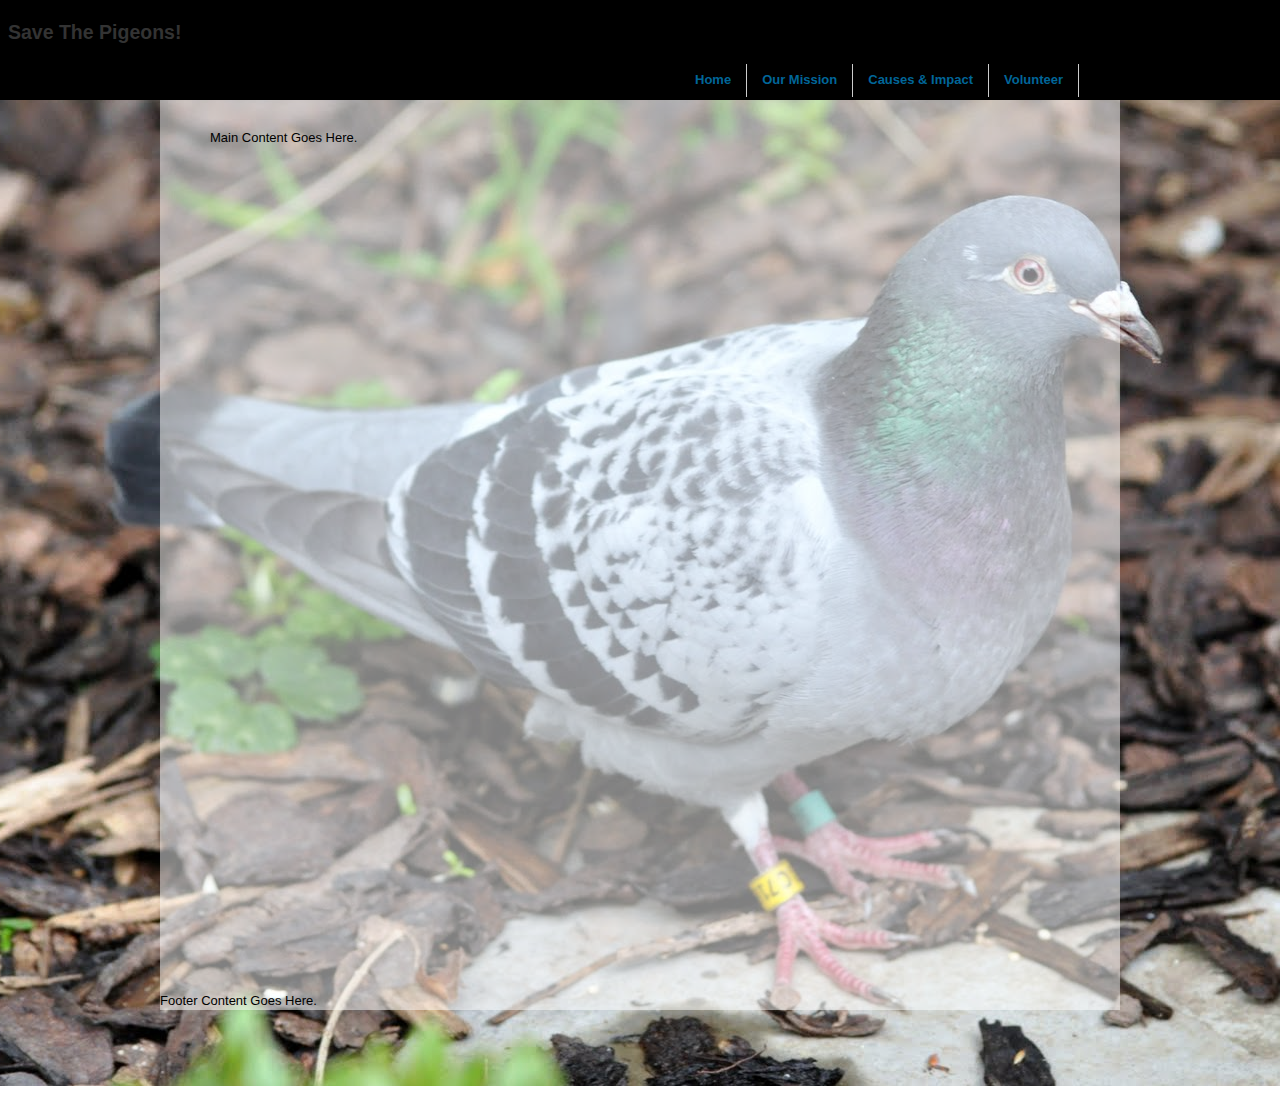
==== causes_impact.html @ 39b6eded "added pageand changed nav, fixed opacity" ====
<!doctype html>
<html>
	<head>
		<title>Causes & Impact</title>
		<link rel="stylesheet" href="./css/normalize.css">
   		<link rel="stylesheet" href="./css/main.css">
	</head>
	<body>
		<div id="header">
         	<h1>Save The Pigeons!</h1>
      		<div id="nav">
			    <ul id="nav">
			        <li><a href="#">Home</a></li>
			        <li><a href="#">Our Mission</a></li> 
			        <li><a href="#">Causes & Impact</a></li>
			        <li><a href="#">Volunteer</a></li> 
			    </ul>
			</div>
		</div>

		<div id="wrap"> 
		<br clear="all">
			<div id="content">
			    <p>Main Content Goes Here.</p>
			</div>

			<div id="footer">
			    <p>Footer Content Goes Here.</p>
			</div> 
	    </div> 
	</body> 
</html>
---- css/main.css ----
body {
   background-image: url('../images/homing_pigeon.jpg'); 
   background-position: center;
   background-repeat: no-repeat;
   font: small/1.3 Arial, Helvetica, sans-serif; 
}
#wrap {
   width: 960px;
   margin: 100px auto;
   background-color: rgba(255,255,255,0.5); 
}
#header {
   width: 100%;
   position: fixed;
   top: 0;
   height: 100px;
   background: #000;
}
#nav {
   width: 600px;
   margin: 0 0 3em 0;
   padding: 0;
   float: right;
}
#nav ul {
   list-style: none; 
   float: right; 
}
#nav li {
   float: left; 
}
#nav li a {
   display: block;
   padding: 8px 15px;
   text-decoration: none;
   font-weight: bold;
   color: #069;
   border-right: 1px solid #ccc; 
}
#nav li a:hover {
   color: #c00;
   background-color: #fff; 
}
h1 {
   font-size: 1.5em;
   padding: 1em 8px;
   color: #333;
   background-color: #000;
   margin: 0; 
}
#content {
   padding: 0 50px 50px;
   min-height: 800px;
}
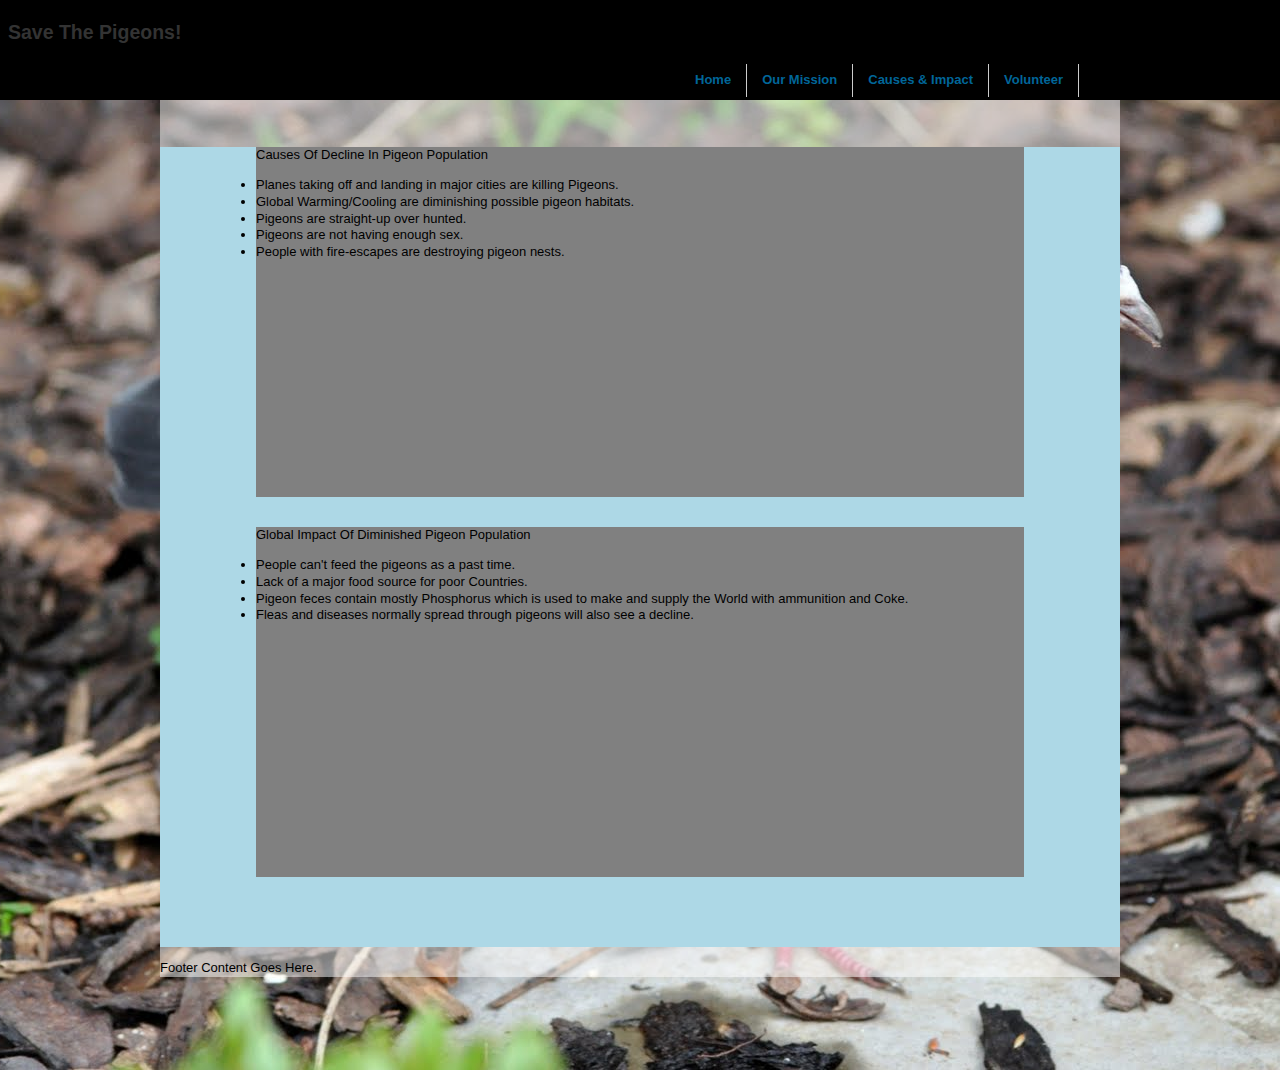
==== commit 8e937b91: "worked on CI page" ====
--- a/causes_impact.html
+++ b/causes_impact.html
@@ -10,20 +10,51 @@
          	<h1>Save The Pigeons!</h1>
       		<div id="nav">
 			    <ul id="nav">
-			        <li><a href="#">Home</a></li>
-			        <li><a href="#">Our Mission</a></li> 
-			        <li><a href="#">Causes & Impact</a></li>
-			        <li><a href="#">Volunteer</a></li> 
+			        <li><a href="http://nyhunter77.github.io/GroupCause/">Home</a></li>
+			        <li><a href="http://nyhunter77.github.io/GroupCause/mission">Our Mission</a></li> 
+			        <li><a href="http://nyhunter77.github.io/GroupCause/causes_impact">Causes & Impact</a></li>
+			        <li><a href="http://nyhunter77.github.io/GroupCause/help">Volunteer</a></li> 
 			    </ul>
 			</div>
 		</div>
 
 		<div id="wrap"> 
 		<br clear="all">
-			<div id="content">
-			    <p>Main Content Goes Here.</p>
-			</div>
-
+			<div id="CIwrap">
+				<div class="CItextbox">
+					<p class="CItitle">Causes Of Decline In Pigeon Population</p>
+						<li class="CIlist">
+							Planes taking off and landing in major cities are killing Pigeons.
+						</li> 
+						<li class="CIlist">
+							Global Warming/Cooling are diminishing possible pigeon habitats.
+						</li> 
+						<li class="CIlist">
+							Pigeons are straight-up over hunted. 
+						</li> 
+						<li class="CIlist">
+							Pigeons are not having enough sex.
+						</li> 
+						<li class="CIlist">
+							People with fire-escapes are destroying pigeon nests.
+						</li> 
+				</div>
+				<div class="CItextbox">
+					<p class="CItitle">Global Impact Of Diminished Pigeon Population</p>
+						<li class="CIlist">
+							People can't feed the pigeons as a past time.
+						</li> 
+						<li class="CIlist">
+							Lack of a major food source for poor Countries.
+						</li> 
+						<li class="CIlist">
+							Pigeon feces contain mostly Phosphorus which is used to make and supply the World with ammunition and Coke.
+						</li> 
+						<li class="CIlist">
+							Fleas and diseases normally spread through pigeons will also see a decline.
+						</li> 
+				</div>
+			</div> 
 			<div id="footer">
 			    <p>Footer Content Goes Here.</p>
 			</div> 
--- a/css/main.css
+++ b/css/main.css
@@ -51,4 +51,22 @@
 #content {
    padding: 0 50px 50px;
    min-height: 800px;
+}
+
+
+/*-------------Causes & Impact---------------*/
+
+#CIwrap{
+   background-color: lightblue;
+   height: 800px;
+   width: 100%; 
+   margin: 0 auto; 
+}
+
+.CItextbox{
+   background-color: grey;
+   height: 350px;
+   width: 80%;
+   margin: 0 auto;
+   margin-top: 30px;
 }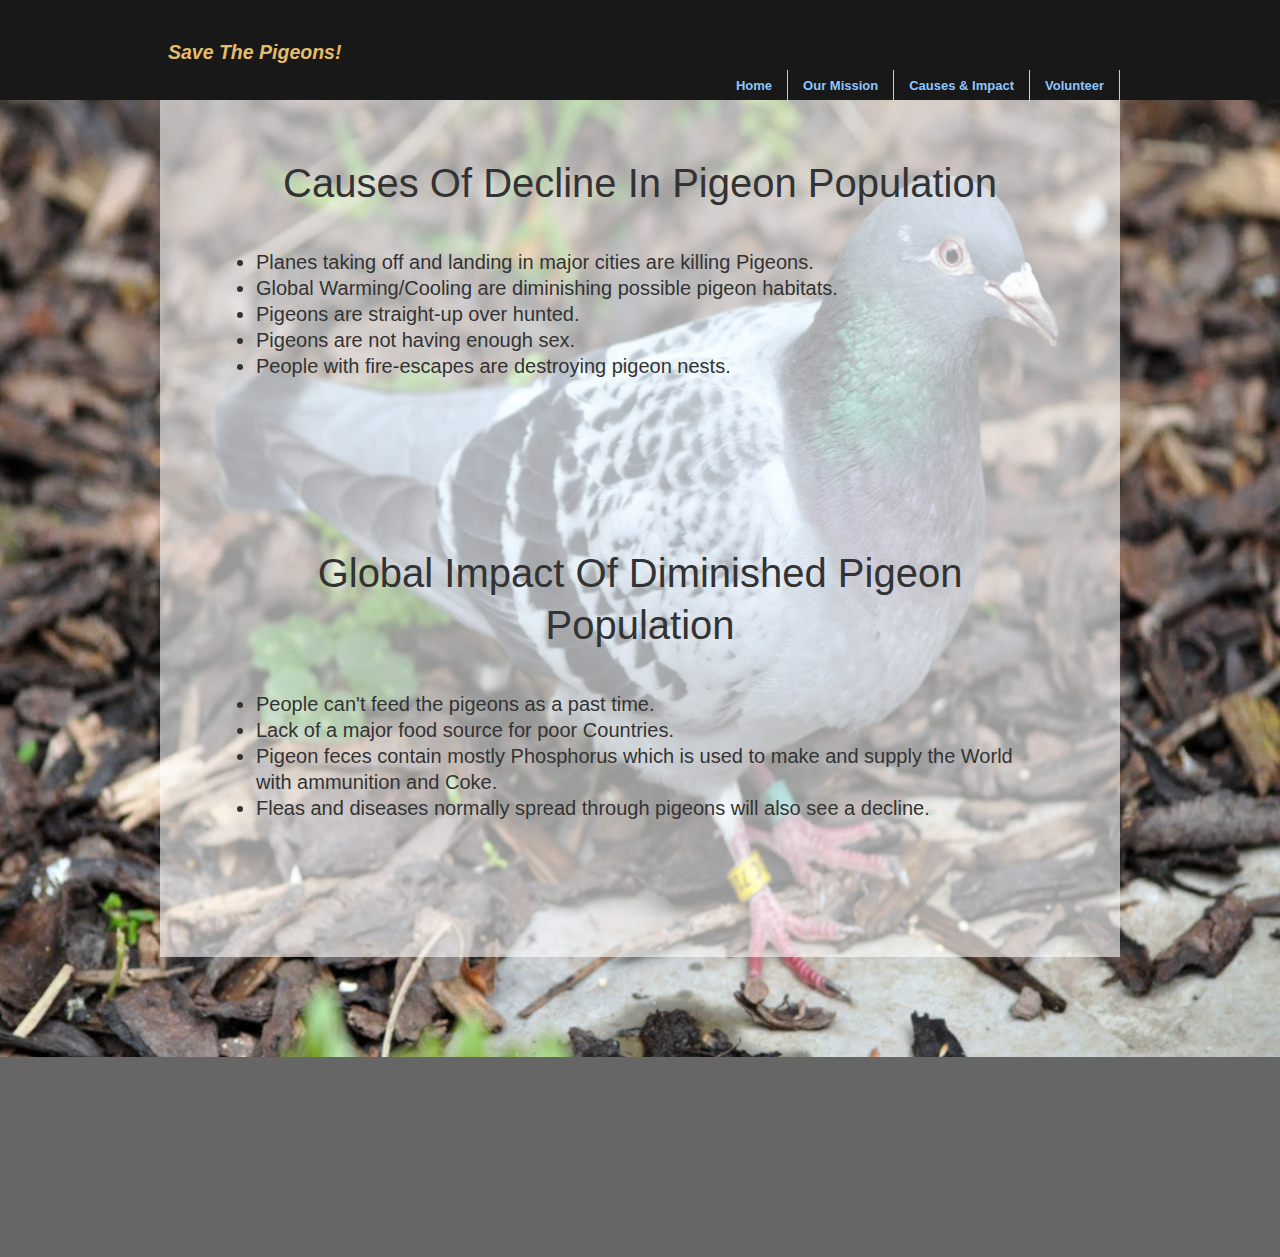
==== commit ec82f372: "changed index and some css" ====
--- a/causes_impact.html
+++ b/causes_impact.html
@@ -7,16 +7,20 @@
 	</head>
 	<body>
 		<div id="header">
-         	<h1>Save The Pigeons!</h1>
-      		<div id="nav">
-			    <ul id="nav">
-			        <li><a href="http://nyhunter77.github.io/GroupCause/">Home</a></li>
-			        <li><a href="http://nyhunter77.github.io/GroupCause/mission">Our Mission</a></li> 
-			        <li><a href="http://nyhunter77.github.io/GroupCause/causes_impact">Causes & Impact</a></li>
-			        <li><a href="http://nyhunter77.github.io/GroupCause/help">Volunteer</a></li> 
-			    </ul>
-			</div>
-		</div>
+    <div id="header_container">
+      <div id="logo">
+        <h1>Save The Pigeons!</h1>
+      </div> 
+      <div id="nav">
+          <ul id="nav">
+            <li><a href="http://nyhunter77.github.io/GroupCause/help">Volunteer</a></li> 
+            <li><a href="http://nyhunter77.github.io/GroupCause/causes_impact">Causes & Impact</a></li>
+            <li><a href="http://nyhunter77.github.io/GroupCause/mission">Our Mission</a></li> 
+            <li><a href="http://nyhunter77.github.io/GroupCause/">Home</a></li> 
+          </ul>
+      </div>
+    </div>
+  </div>
 
 		<div id="wrap"> 
 		<br clear="all">
@@ -55,9 +59,9 @@
 						</li> 
 				</div>
 			</div> 
-			<div id="footer">
-			    <p>Footer Content Goes Here.</p>
-			</div> 
+			
 	    </div> 
+	<div id="footer"> 
+	</div> 
 	</body> 
 </html>--- a/css/main.css
+++ b/css/main.css
@@ -1,40 +1,61 @@
-body {
+body { 
+   background-color: #181818;
    background-image: url('../images/homing_pigeon.jpg'); 
-   background-position: center;
-   background-repeat: no-repeat;
+   background-position: top center; 
+   background-repeat: no-repeat; 
+   background-size: 100% 1080px;   
    font: small/1.3 Arial, Helvetica, sans-serif; 
 }
+
 #wrap {
    width: 960px;
    margin: 100px auto;
-   background-color: rgba(255,255,255,0.5); 
+   background-color: rgba(255,255,255,0.6); 
 }
+
 #header {
    width: 100%;
    position: fixed;
    top: 0;
    height: 100px;
-   background: #000;
+   background: #181818; 
 }
-#nav {
-   width: 600px;
+
+#header_container {
+   width: 960px;
+   margin: 0 auto;
+}
+
+#logo{ 
+   width: 450px;
+   height: 100px;
+   padding-top: 20px;
+   float: left;
+   display: inline;  
+} 
+
+#nav{ 
+   width: 450px;
    margin: 0 0 3em 0;
-   padding: 0;
-   float: right;
+   padding-top: 70px;  
+   display: inline;
 }
+
 #nav ul {
    list-style: none; 
    float: right; 
 }
+
 #nav li {
-   float: left; 
+   float: right; 
 }
+
 #nav li a {
    display: block;
    padding: 8px 15px;
    text-decoration: none;
    font-weight: bold;
-   color: #069;
+   color: #8DC6FF;
    border-right: 1px solid #ccc; 
 }
 #nav li a:hover {
@@ -44,29 +65,95 @@
 h1 {
    font-size: 1.5em;
    padding: 1em 8px;
-   color: #333;
-   background-color: #000;
+   color: #E6BC69; 
    margin: 0; 
+   font-style: italic;
+   font-family: Arial;
 }
 #content {
    padding: 0 50px 50px;
-   min-height: 800px;
+   min-height: 800px; 
 }
 
+#footer {
+   width: 100%;
+   height: 200px;
+   background: #666666;
+}
+#footer_ul_container { 
+   width: 960px;
+   margin: 0 auto;
+}
 
+#footer_ul_container_links {
+   width: 200px; 
+   float: left;
+   font-size: 15px;
+   font-weight: bold;
+}
+#footer_newsletter {
+   width: 310px;
+   height: 100px;
+   margin-top: 18px;
+   float: left;
+   background: #000;
+   color: #fff;
+}
+
+/*------------MISSION PAGE----------*/
+
+.missiontitle{
+   font-size: 30pt;
+   text-align: center;
+   padding-top: 40px;
+}
+
+.missioncontent{
+   font-size: 21pt;
+   text-align: center;
+}
+ 
+/*------------MISSION PAGE END----------*/ 
+ 
 /*-------------Causes & Impact---------------*/
 
-#CIwrap{
-   background-color: lightblue;
+#CIwrap{ 
    height: 800px;
    width: 100%; 
    margin: 0 auto; 
 }
 
-.CItextbox{
-   background-color: grey;
+.CItextbox{ 
    height: 350px;
    width: 80%;
-   margin: 0 auto;
-   margin-top: 30px;
-}+   margin: 0 auto; 
+} 
+
+.CItitle{
+   font-size: 40px;
+   font-family: Arial, Helvetica, sans-serif;
+   color: #333333;
+   text-align: center;
+}
+
+.CIlist{
+   font-size: 20px;
+   font-family: Arial, Helvetica, sans-serif;
+   color: #333;
+   text-align: left;
+}
+
+/* --------------- For Help Page (page 4) --------------------*/
+
+.titles h1 {
+   font-size: 1.5em;
+   color: black;
+   background-color: initial;
+}
+
+.helpImageContainer img {
+   border: 0;
+   height: 100px;
+   float: right;
+   padding: 15px;
+}
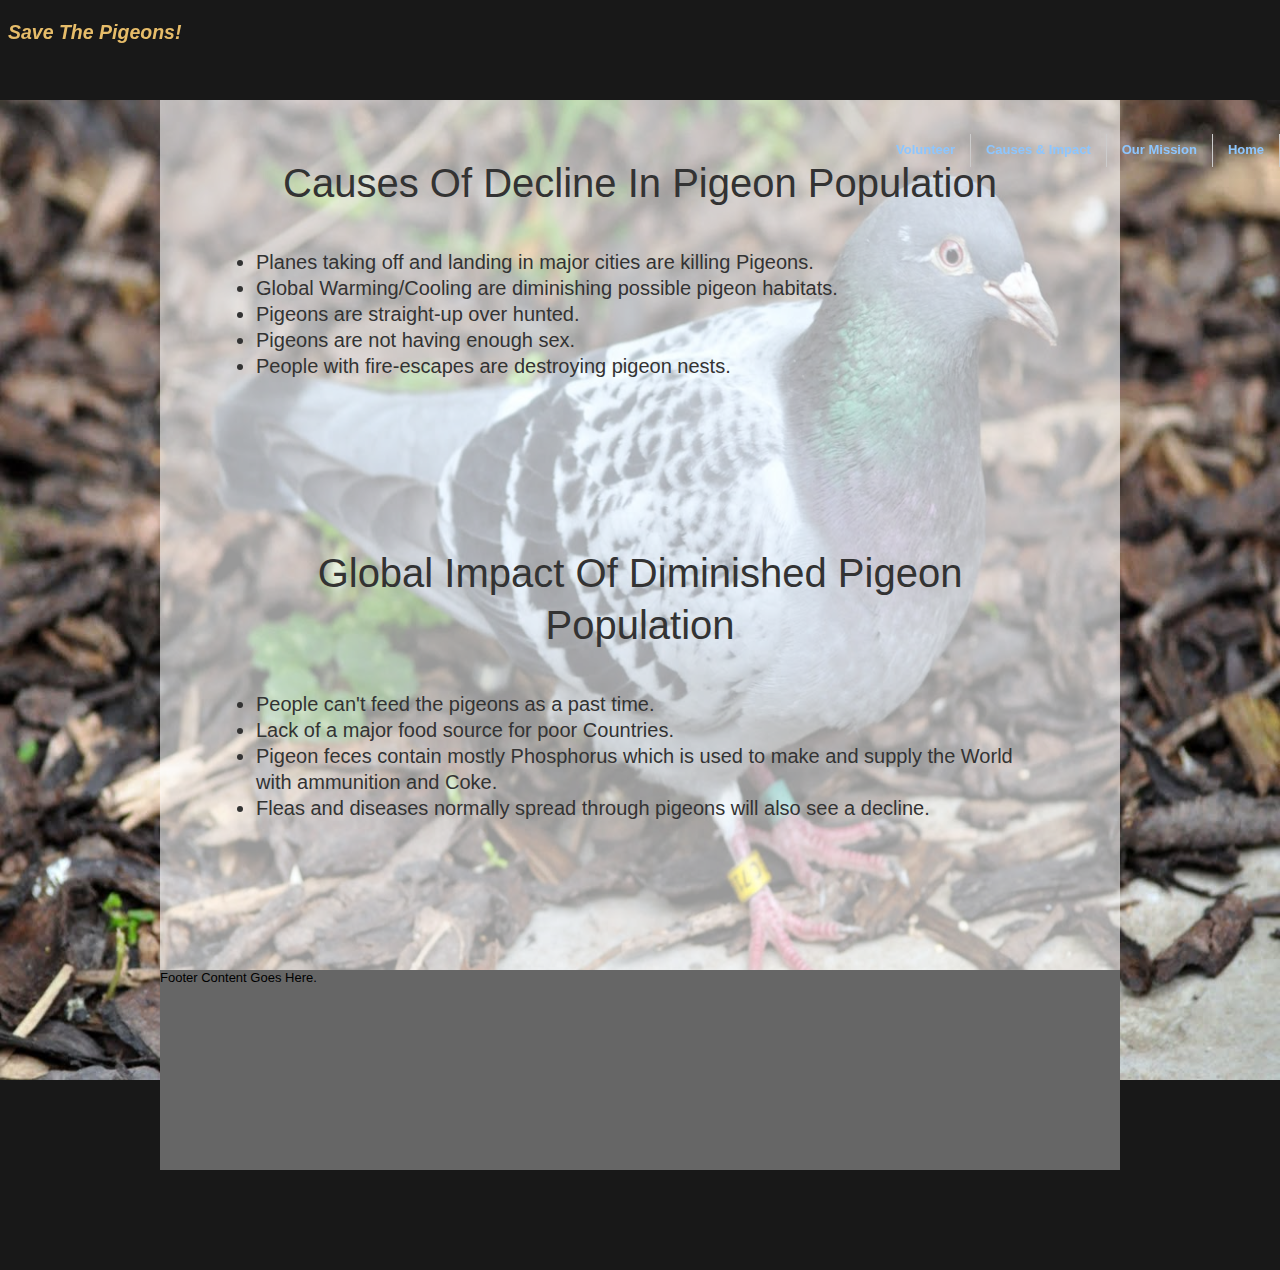
==== commit 97bc45c4: "changes" ====
--- a/causes_impact.html
+++ b/causes_impact.html
@@ -7,20 +7,16 @@
 	</head>
 	<body>
 		<div id="header">
-    <div id="header_container">
-      <div id="logo">
-        <h1>Save The Pigeons!</h1>
-      </div> 
-      <div id="nav">
-          <ul id="nav">
-            <li><a href="http://nyhunter77.github.io/GroupCause/help">Volunteer</a></li> 
-            <li><a href="http://nyhunter77.github.io/GroupCause/causes_impact">Causes & Impact</a></li>
-            <li><a href="http://nyhunter77.github.io/GroupCause/mission">Our Mission</a></li> 
-            <li><a href="http://nyhunter77.github.io/GroupCause/">Home</a></li> 
-          </ul>
-      </div>
-    </div>
-  </div>
+         	<h1>Save The Pigeons!</h1>
+      		<div id="nav">
+			    <ul id="nav">
+			        <li><a href="http://nyhunter77.github.io/GroupCause/">Home</a></li>
+			        <li><a href="http://nyhunter77.github.io/GroupCause/mission">Our Mission</a></li> 
+			        <li><a href="http://nyhunter77.github.io/GroupCause/causes_impact">Causes & Impact</a></li>
+			        <li><a href="http://nyhunter77.github.io/GroupCause/help">Volunteer</a></li> 
+			    </ul>
+			</div>
+		</div>
 
 		<div id="wrap"> 
 		<br clear="all">
@@ -59,9 +55,9 @@
 						</li> 
 				</div>
 			</div> 
-			
+			<div id="footer">
+			    <p>Footer Content Goes Here.</p>
+			</div> 
 	    </div> 
-	<div id="footer"> 
-	</div> 
 	</body> 
 </html>--- a/css/main.css
+++ b/css/main.css
@@ -109,7 +109,7 @@
 }
 
 .missioncontent{
-   font-size: 21pt;
+   font-size: 20pt;
    text-align: center;
 }
  
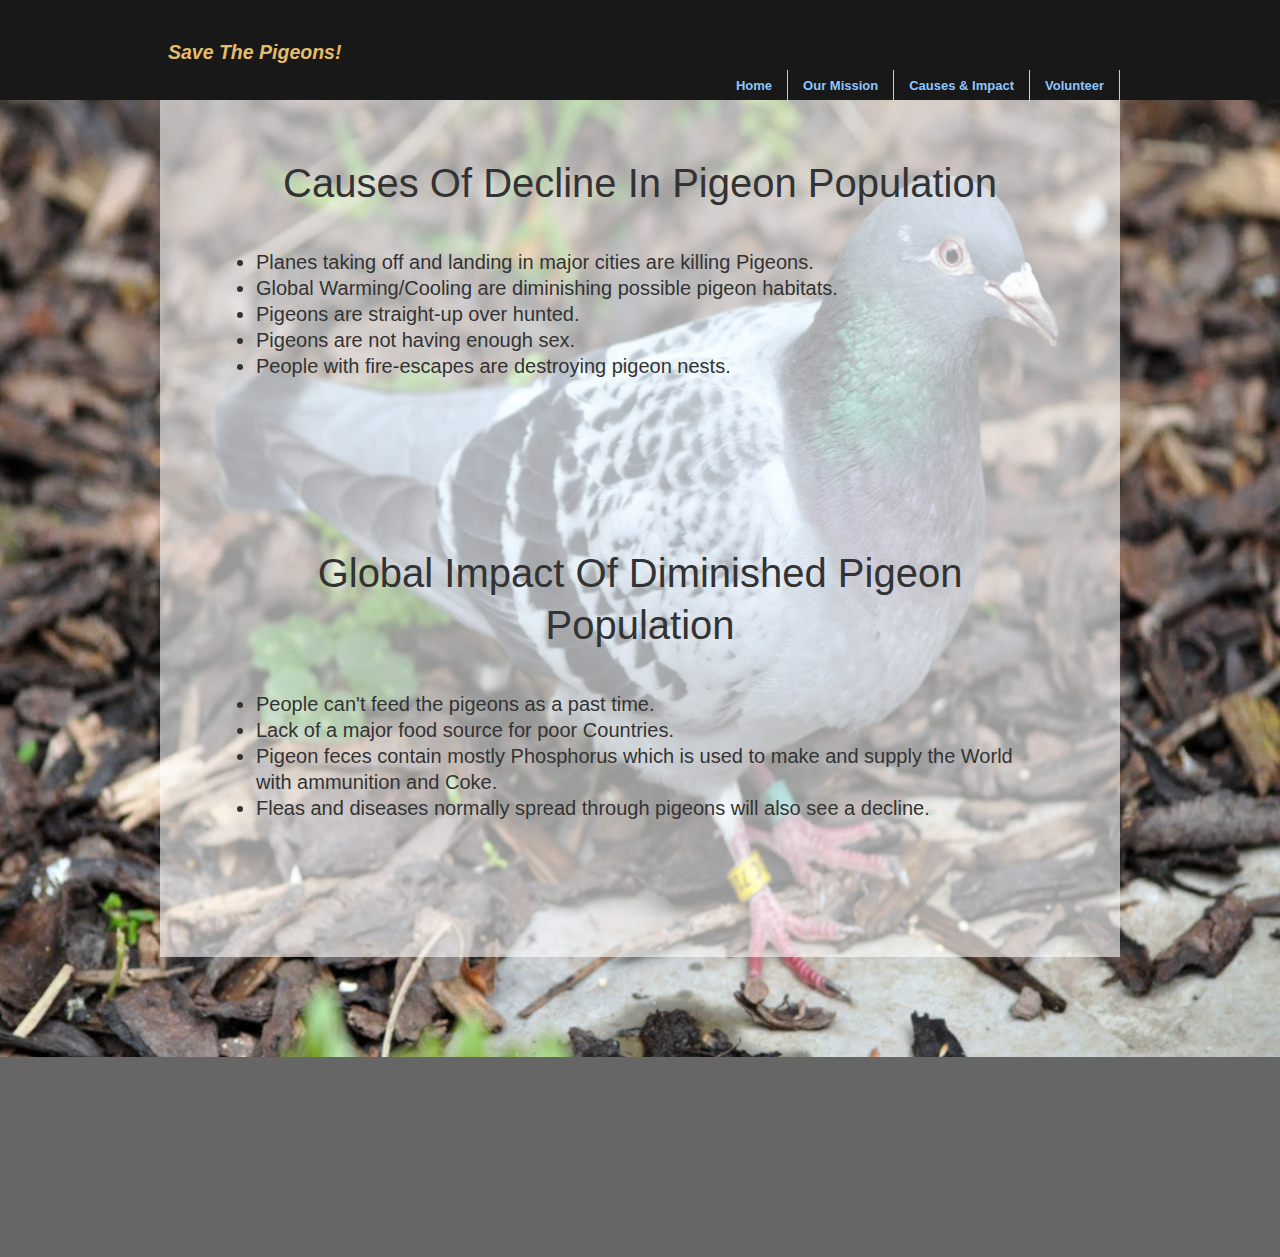
==== commit 8af08da6: "cleaned" ====
--- a/causes_impact.html
+++ b/causes_impact.html
@@ -7,16 +7,20 @@
 	</head>
 	<body>
 		<div id="header">
-         	<h1>Save The Pigeons!</h1>
-      		<div id="nav">
-			    <ul id="nav">
-			        <li><a href="http://nyhunter77.github.io/GroupCause/">Home</a></li>
-			        <li><a href="http://nyhunter77.github.io/GroupCause/mission">Our Mission</a></li> 
-			        <li><a href="http://nyhunter77.github.io/GroupCause/causes_impact">Causes & Impact</a></li>
-			        <li><a href="http://nyhunter77.github.io/GroupCause/help">Volunteer</a></li> 
-			    </ul>
-			</div>
-		</div>
+    <div id="header_container">
+      <div id="logo">
+        <h1>Save The Pigeons!</h1>
+      </div> 
+      <div id="nav">
+          <ul id="nav">
+            <li><a href="http://nyhunter77.github.io/GroupCause/help">Volunteer</a></li> 
+            <li><a href="http://nyhunter77.github.io/GroupCause/causes_impact">Causes & Impact</a></li>
+            <li><a href="http://nyhunter77.github.io/GroupCause/mission">Our Mission</a></li> 
+            <li><a href="http://nyhunter77.github.io/GroupCause/">Home</a></li> 
+          </ul>
+      </div>
+    </div>
+  </div>
 
 		<div id="wrap"> 
 		<br clear="all">
@@ -55,9 +59,9 @@
 						</li> 
 				</div>
 			</div> 
-			<div id="footer">
-			    <p>Footer Content Goes Here.</p>
-			</div> 
+			
 	    </div> 
+	<div id="footer"> 
+	</div> 
 	</body> 
 </html>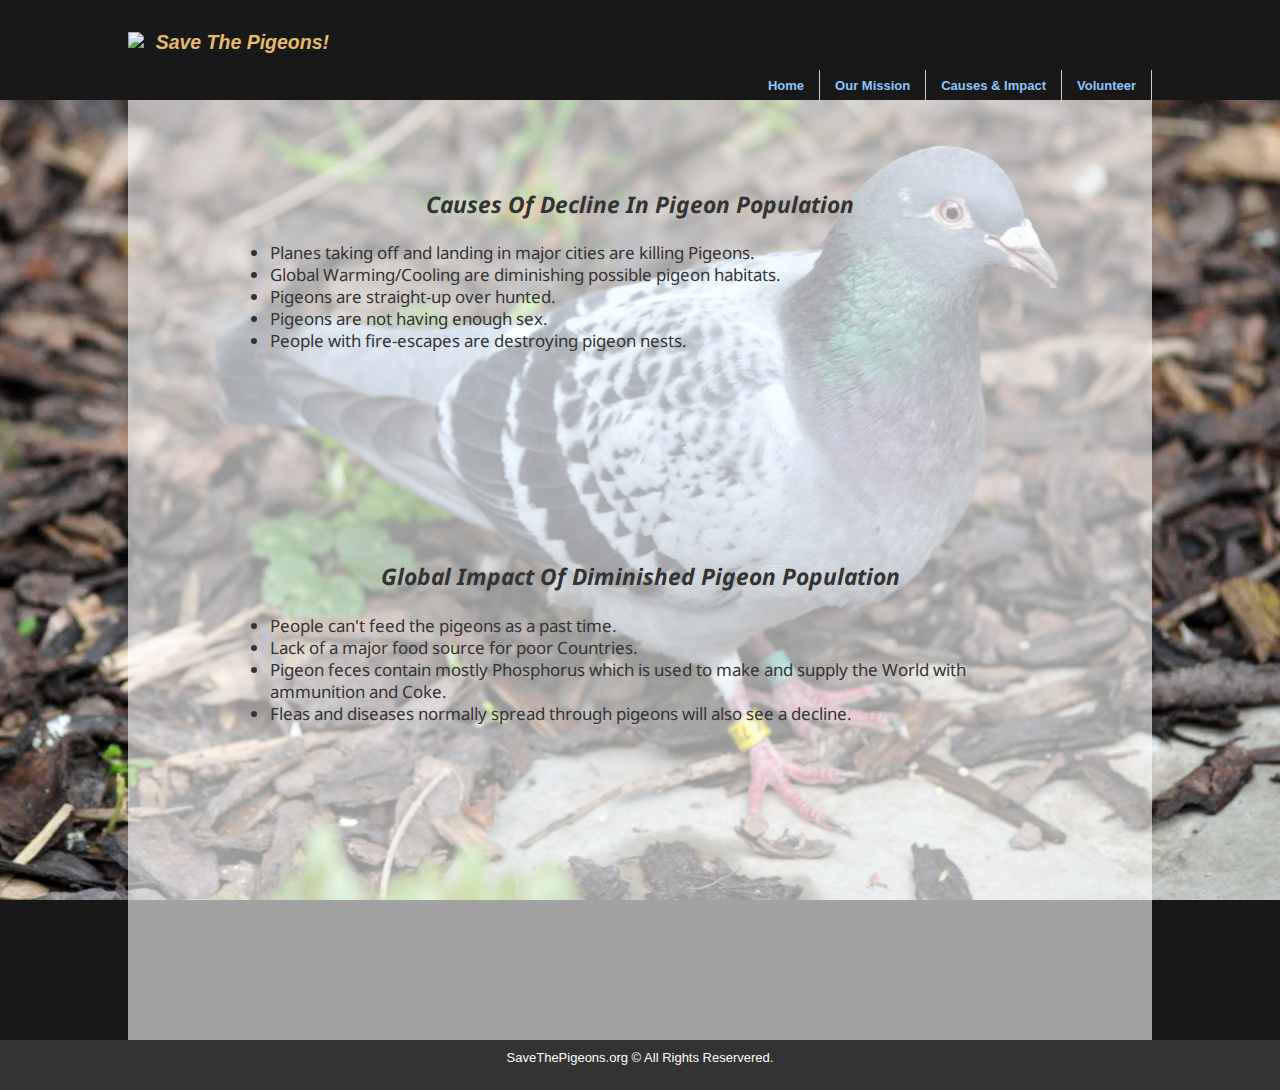
==== commit 6bdee395: "fixed text and footer" ====
--- a/causes_impact.html
+++ b/causes_impact.html
@@ -4,12 +4,17 @@
 		<title>Causes & Impact</title>
 		<link rel="stylesheet" href="./css/normalize.css">
    		<link rel="stylesheet" href="./css/main.css">
+	           <!-------Fonts---------------->
+		<link href='http://fonts.googleapis.com/css?family=Droid+Sans' rel='stylesheet' type='text/css'>
+ 			
+			
 	</head>
 	<body>
 		<div id="header">
     <div id="header_container">
       <div id="logo">
-        <h1>Save The Pigeons!</h1>
+        <img id="pigeonlogo" src="images/pigeonlogo.jpg">
+        <h1>Save The Pigeons!</h1> 
       </div> 
       <div id="nav">
           <ul id="nav">
@@ -24,6 +29,7 @@
 
 		<div id="wrap"> 
 		<br clear="all">
+		<div id="content">
 			<div id="CIwrap">
 				<div class="CItextbox">
 					<p class="CItitle">Causes Of Decline In Pigeon Population</p>
@@ -59,9 +65,10 @@
 						</li> 
 				</div>
 			</div> 
-			
+		</div>
 	    </div> 
-	<div id="footer"> 
-	</div> 
+  <div id="footer">
+     SaveThePigeons.org &copy; All Rights Reservered.
+  </div> 
 	</body> 
 </html>--- a/css/main.css
+++ b/css/main.css
@@ -3,13 +3,16 @@
    background-image: url('../images/homing_pigeon.jpg'); 
    background-position: top center; 
    background-repeat: no-repeat; 
-   background-size: 100% 1080px;   
+   background-size: 100% 100%;  
+   background-position: center;
+   background-attachment: fixed;
    font: small/1.3 Arial, Helvetica, sans-serif; 
 }
 
 #wrap {
-   width: 960px;
-   margin: 100px auto;
+   width: 80%;
+   max-width: 1600px;
+   margin: 0px auto;
    background-color: rgba(255,255,255,0.6); 
 }
 
@@ -18,20 +21,31 @@
    position: fixed;
    top: 0;
    height: 100px;
-   background: #181818; 
+   background: #181818;
+   z-index: 50;
 }
 
 #header_container {
-   width: 960px;
+   width: 80%;
+   max-width: 1600px;
    margin: 0 auto;
 }
 
+#pigeonlogo{
+   height: 60%;
+   display: inline;
+   position: relative;
+   margin-top: 12px;
+}
+
 #logo{ 
+   position: relative;
    width: 450px;
    height: 100px;
    padding-top: 20px;
    float: left;
    display: inline;  
+   
 } 
 
 #nav{ 
@@ -67,18 +81,43 @@
    padding: 1em 8px;
    color: #E6BC69; 
    margin: 0; 
+   width: 75%;
    font-style: italic;
    font-family: Arial;
+   display: inline;
+   top:0;
 }
 #content {
-   padding: 0 50px 50px;
+   padding: 150px 50px 50px;
    min-height: 800px; 
+}
+
+/*----- for slider --------*/
+#placeholderlayer{ 
+   width: 100%;
+   z-index: 1;
+}
+
+#placeholderdiv {  
+   width: 100%; 
+   position: relative;
+   top: 100px;
+   display: table;
+   margin: 0 auto;
+}
+/*--------------*/
+
+.space {
+   height:86px;
 }
 
 #footer {
    width: 100%;
-   height: 200px;
-   background: #666666;
+   height: 40px;
+   padding-top: 10px;
+   background: #333;
+   color: #fff;
+   text-align: center;
 }
 #footer_ul_container { 
    width: 960px;
@@ -100,15 +139,26 @@
    color: #fff;
 }
 
+p {
+   font-family: 'Droid Sans', sans-serif;
+   font-size: 1.3em;
+}
+
 /*------------MISSION PAGE----------*/
 
 .missiontitle{
+   font-family: 'Droid Sans', sans-serif;
+   font-size: 1.75em;
+   font-style: italic;
+   font-weight: bold;
    font-size: 30pt;
    text-align: center;
    padding-top: 40px;
 }
 
 .missioncontent{
+   font-family: 'Droid Sans', sans-serif;
+   font-size: 1.3em;
    font-size: 20pt;
    text-align: center;
 }
@@ -131,14 +181,18 @@
 
 .CItitle{
    font-size: 40px;
-   font-family: Arial, Helvetica, sans-serif;
+   font-family: 'Droid Sans', sans-serif;
+   font-size: 1.75em;
+   font-style: italic;
+   font-weight: bold;
    color: #333333;
    text-align: center;
 }
 
 .CIlist{
    font-size: 20px;
-   font-family: Arial, Helvetica, sans-serif;
+   font-family: 'Droid Sans', sans-serif;
+   font-size: 1.3em;
    color: #333;
    text-align: left;
 }
@@ -146,7 +200,8 @@
 /* --------------- For Help Page (page 4) --------------------*/
 
 .titles h1 {
-   font-size: 1.5em;
+   font-family: 'Droid Sans', sans-serif;
+   font-size: 1.75em;
    color: black;
    background-color: initial;
 }
@@ -157,3 +212,126 @@
    float: right;
    padding: 15px;
 }
+
+.text p {
+   font-family: 'Droid Sans', sans-serif;
+   font-size: 1.3em;
+}
+
+/*Start Emerson CSS for front Paes*/
+      #home_video {
+         width: 560px;
+         height: 320px;
+         float: left;
+         margin: 10px 0 10px 0;
+      }
+      #home_call_to_action {
+         width: 390px;
+         height: 320px;
+         display: inline-block;
+         float: left;
+         margin: 10px 0 10px 0;
+         padding: 0 0 0 10px;
+         color: #333;
+         font-size: 16px;
+         font-weight: bold;
+         text-align: center;
+      }
+      #home_news {
+         width: 540px;
+         height: 340px;
+         float: left;
+         margin: 0 0 10px 0;
+         color: #333;
+         font-size: 14px;
+         font-family: arial;
+         padding-left: 20px;
+         border-top: 1px solid #666;
+      }
+
+      #home_pigeon_party {
+         width: 390px;
+         height: 340px;
+         display: inline-block;
+         float: left;
+         margin: 0 0 10px 0;
+         padding: 0 0 0 10px;
+         text-align: center;
+         border-top: 1px solid #666;
+         color: #333;
+         font-size: 14px;
+         font-family: arial;
+
+      }
+
+      #home_columns {
+         width: 300px;
+         min-height: 400px;
+         float: left;
+         margin-left: 10px;
+         display: inline-block;
+         text-align: center;
+      }
+      #mission {
+         font-family: arial;
+         color: #ff3300;
+         font-size: 48px;
+         vertical-align: top-left;
+         margin: 0;
+         text-shadow: 0px 1px 1px #000;
+      }
+      #mission_text {
+         clear: both;
+         width: 250px;
+         font-family: arial;
+         font-size: 18px;
+         color: #333;
+         text-shadow: 0px 1px 1px #999;
+         text-align: center;
+         margin-left: 65px;
+         margin-top: 20px;
+         margin-bottom: 20px;
+      }
+      #social_icons {
+          text-align: center;
+          width: 250px;
+          margin-top: 10px;
+          margin-left: 25px;
+      }
+
+      #social_icons li {
+          display: inline;
+          margin: 0;
+          padding: 0;
+          list-style-type: none;
+      }
+
+      #home_news_title {
+         font-family: arial;
+         font-size: 28px;
+         color: #555;
+         font-weight: bold;   
+
+      }
+      h2 {
+         font-family: arial;
+         font-size: 22px;
+         color: #ff3300;
+         font-weight: bold;
+
+      }
+      h3 {
+         font-family: arial;
+         font-size: 14px;
+         color: #666;
+
+      }
+      #blog_title {
+         font-size: 64px;
+         margin-bottom: 10px;
+         padding: 0;
+      }
+
+/*End Emerson CSS for front Paes*/
+
+
